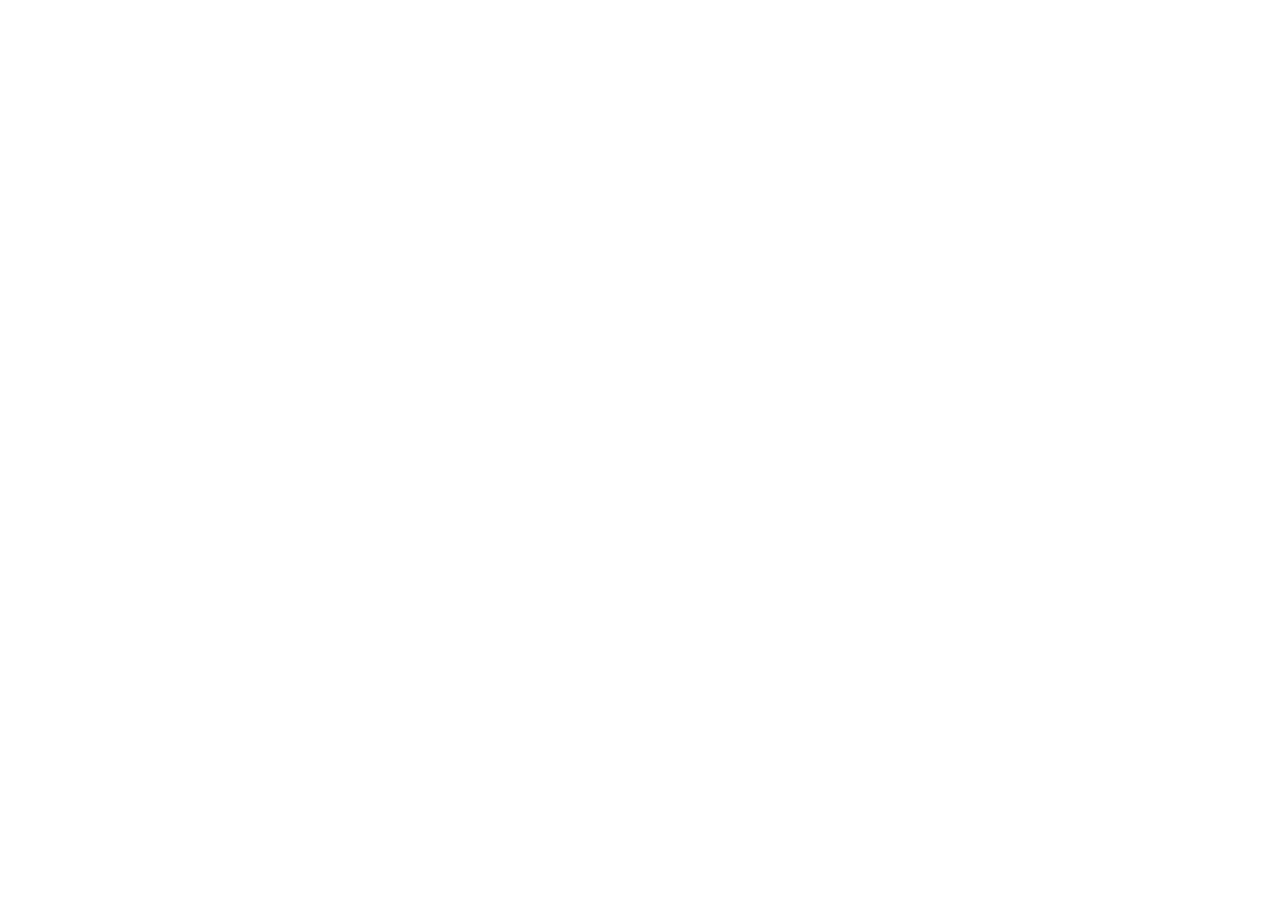
==== index.html @ 602f4afa "Começo do Html" ====
<!DOCTYPE html>
<html lang="pt-BR">
<head>
<meta charset="UTF-8">
<title>Meu Treino - GymRutz</title>

<link href="https://fonts.googleapis.com/css2?family=Bebas+Neue&family=DM+Sans&display=swap" rel="stylesheet">
<link rel="stylesheet" href="style.css">

</head>
<body>

</body>
</html>
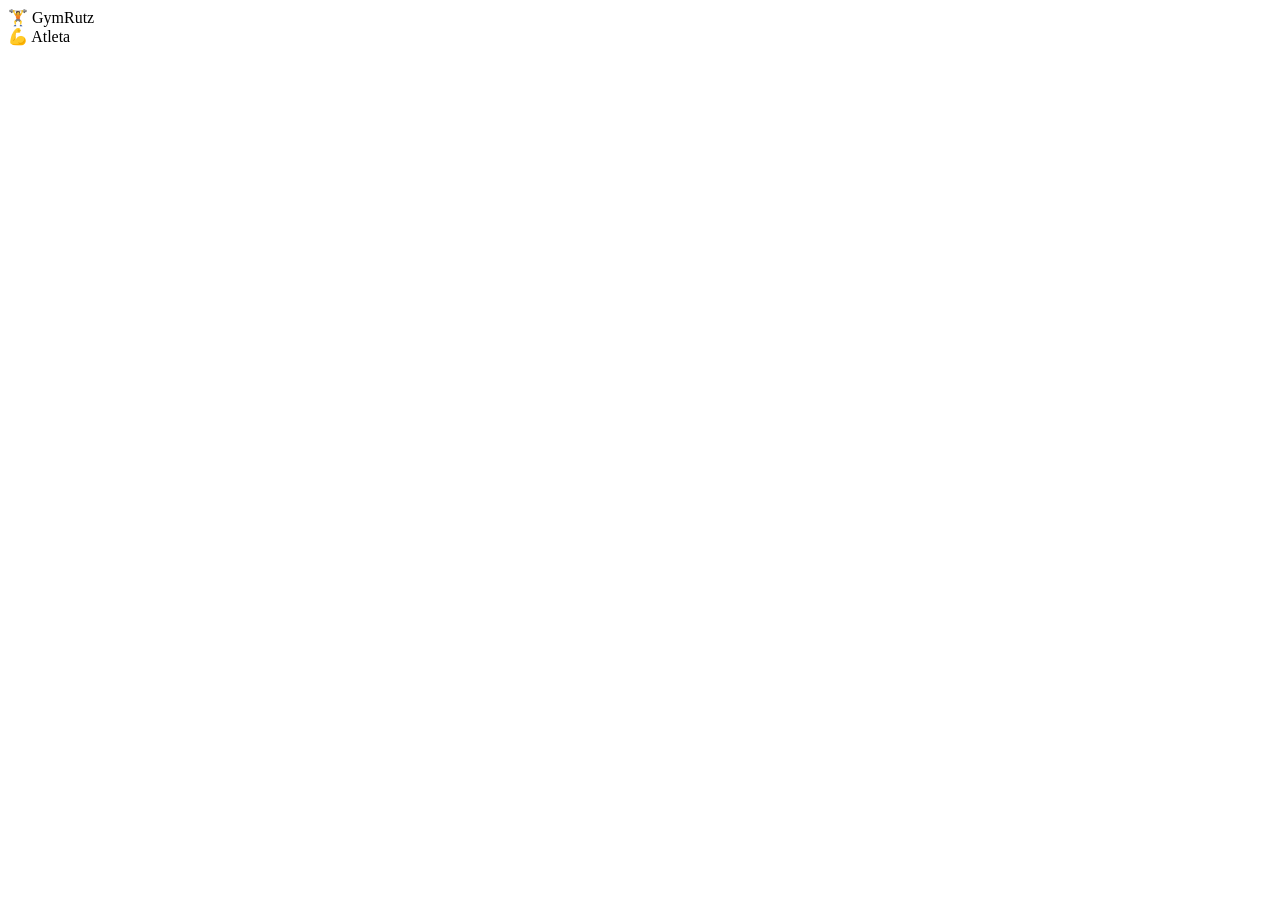
==== commit fcbc0ad4: "Cabeçalho e Identação." ====
--- a/index.html
+++ b/index.html
@@ -1,14 +1,29 @@
 <!DOCTYPE html>
 <html lang="pt-BR">
+
 <head>
-<meta charset="UTF-8">
-<title>Meu Treino - GymRutz</title>
+    <meta charset="UTF-8">
+    <title>Meu Treino - GymRutz</title>
 
-<link href="https://fonts.googleapis.com/css2?family=Bebas+Neue&family=DM+Sans&display=swap" rel="stylesheet">
-<link rel="stylesheet" href="style.css">
+    <link href="https://fonts.googleapis.com/css2?family=Bebas+Neue&family=DM+Sans&display=swap" rel="stylesheet">
+    <link rel="stylesheet" href="style.css">
+</head>
 
-</head>
 <body>
 
+    <div class="topo">
+
+        <div class="logo" id="logoBtn">
+            <span>🏋️</span> GymRutz
+        </div>
+
+        <div class="usuario">
+            <span>💪</span>
+            <span id="headerUser">Atleta</span>
+        </div>
+
+    </div>
+
 </body>
+
 </html>
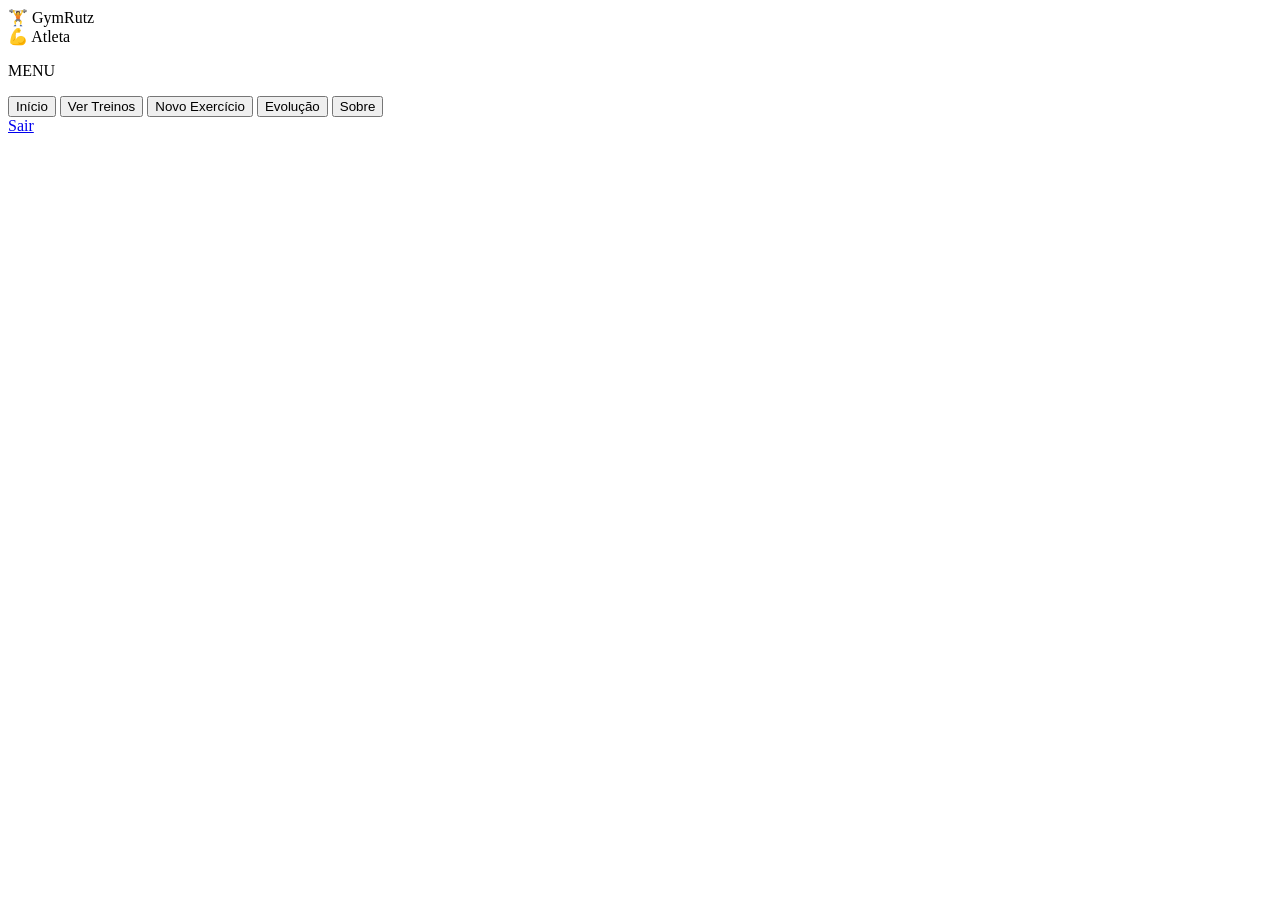
==== commit 9ed8fec3: "Botões do Menu." ====
--- a/index.html
+++ b/index.html
@@ -21,8 +21,31 @@
             <span>💪</span>
             <span id="headerUser">Atleta</span>
         </div>
+    </div>
+    
+    <div class="container">
+
+    <div class="menu" id="sidebar">
+
+        <p>MENU</p>
+
+        <button class="link-menu" data-section="home">Início</button>
+        <button class="link-menu" data-section="exercicios">Ver Treinos</button>
+        <button class="link-menu" data-section="novo">Novo Exercício</button>
+        <button class="link-menu" data-section="stats">Evolução</button>
+        <button class="link-menu" data-section="sobre">Sobre</button>
+
+        <br>
+
+        <a href="login.html" class="link-menu">Sair</a>
 
     </div>
+
+    <div class="conteudo">
+
+    </div>
+
+</div>
 
 </body>
 
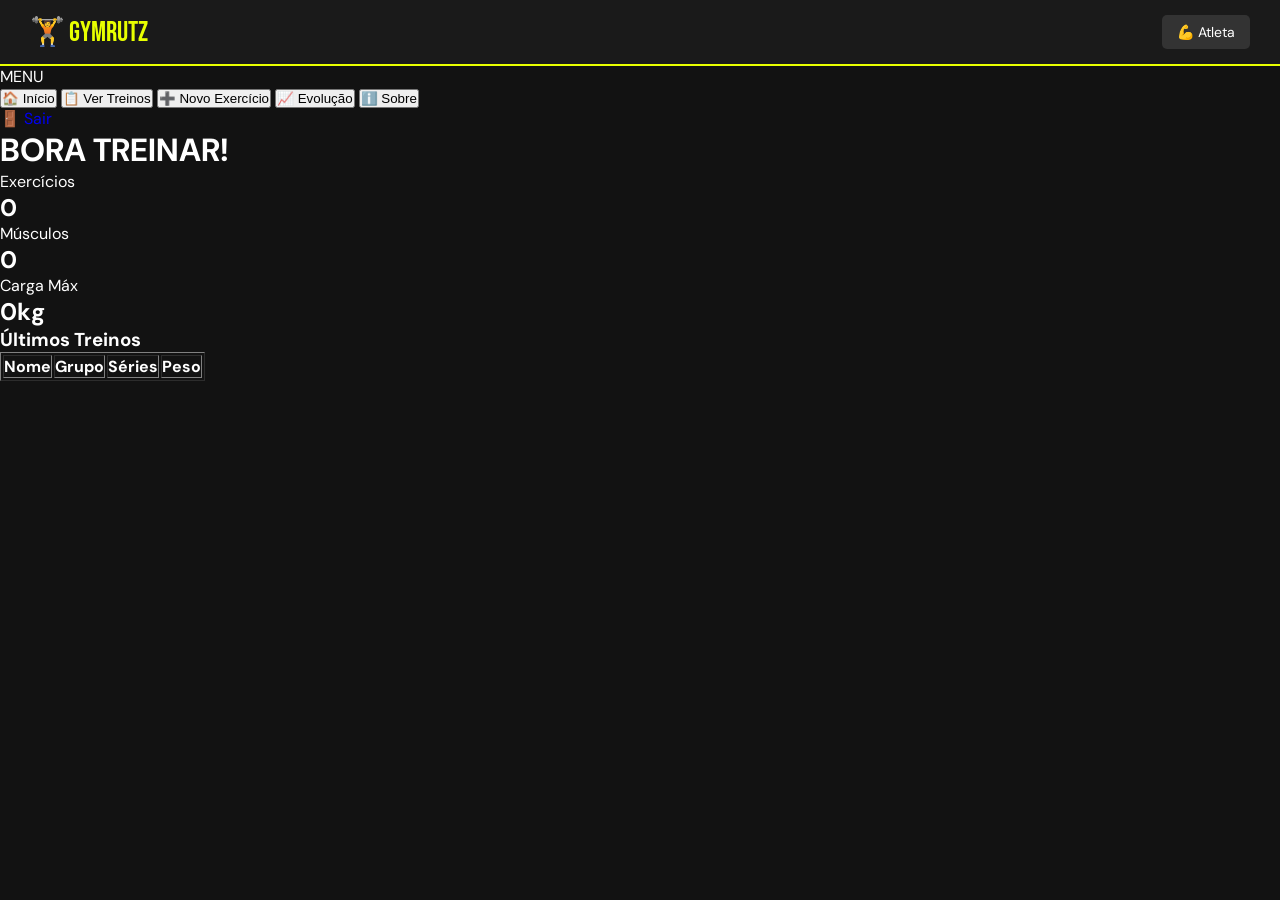
==== commit bf5c87dc: "mexendo na tela inicial" ====
--- a/index.html
+++ b/index.html
@@ -21,31 +21,78 @@
             <span>💪</span>
             <span id="headerUser">Atleta</span>
         </div>
-    </div>
-    
-    <div class="container">
-
-    <div class="menu" id="sidebar">
-
-        <p>MENU</p>
-
-        <button class="link-menu" data-section="home">Início</button>
-        <button class="link-menu" data-section="exercicios">Ver Treinos</button>
-        <button class="link-menu" data-section="novo">Novo Exercício</button>
-        <button class="link-menu" data-section="stats">Evolução</button>
-        <button class="link-menu" data-section="sobre">Sobre</button>
-
-        <br>
-
-        <a href="login.html" class="link-menu">Sair</a>
 
     </div>
 
-    <div class="conteudo">
+    <div class="container">
+
+        <div class="menu" id="sidebar">
+
+            <p>MENU</p>
+
+            <button class="link-menu" data-section="home">🏠 Início</button>
+            <button class="link-menu" data-section="exercicios">📋 Ver Treinos</button>
+            <button class="link-menu" data-section="novo">➕ Novo Exercício</button>
+            <button class="link-menu" data-section="stats">📈 Evolução</button>
+            <button class="link-menu" data-section="sobre">ℹ️ Sobre</button>
+
+            <br>
+
+            <a href="login.html" class="link-menu">🚪 Sair</a>
+
+        </div>
+
+        <div class="conteudo">
+
+            <div class="tela active" id="section-home">
+
+                <h1>BORA TREINAR!</h1>
+
+                <div class="cards-topo">
+
+                    <div class="card">
+                        <p>Exercícios</p>
+                        <h2 id="statTotal">0</h2>
+                    </div>
+
+                    <div class="card">
+                        <p>Músculos</p>
+                        <h2 id="statGrupos">0</h2>
+                    </div>
+
+                    <div class="card">
+                        <p>Carga Máx</p>
+                        <h2 id="statMaxPeso">0kg</h2>
+                    </div>
+
+                </div>
+
+                <div class="bloco">
+
+                    <h3>Últimos Treinos</h3>
+
+                    <table border="1">
+
+                        <thead>
+                            <tr>
+                                <th>Nome</th>
+                                <th>Grupo</th>
+                                <th>Séries</th>
+                                <th>Peso</th>
+                            </tr>
+                        </thead>
+
+                        <tbody id="homeTableBody"></tbody>
+
+                    </table>
+
+                </div>
+
+            </div>
+
+        </div>
 
     </div>
-
-</div>
 
 </body>
 
--- a/style.css
+++ b/style.css
@@ -0,0 +1,37 @@
+* {
+    box-sizing: border-box;
+    margin: 0;
+    padding: 0;
+}
+
+body {
+    background-color: #121212; /* Fundo escuro padrão */
+    color: #ffffff;
+    font-family: 'DM Sans', sans-serif;
+}
+
+a {
+    text-decoration: none;
+}
+.topo {
+    background-color: #1a1a1a;
+    padding: 15px 30px;
+    border-bottom: 2px solid #e8ff00; /* Linha amarela gym */
+    overflow: hidden; 
+}
+
+.logo {
+    float: left;
+    font-family: 'Bebas Neue', sans-serif;
+    font-size: 28px;
+    color: #e8ff00;
+    cursor: pointer;
+}
+
+.usuario {
+    float: right;
+    background: #333;
+    padding: 8px 15px;
+    border-radius: 5px;
+    font-size: 14px;
+}
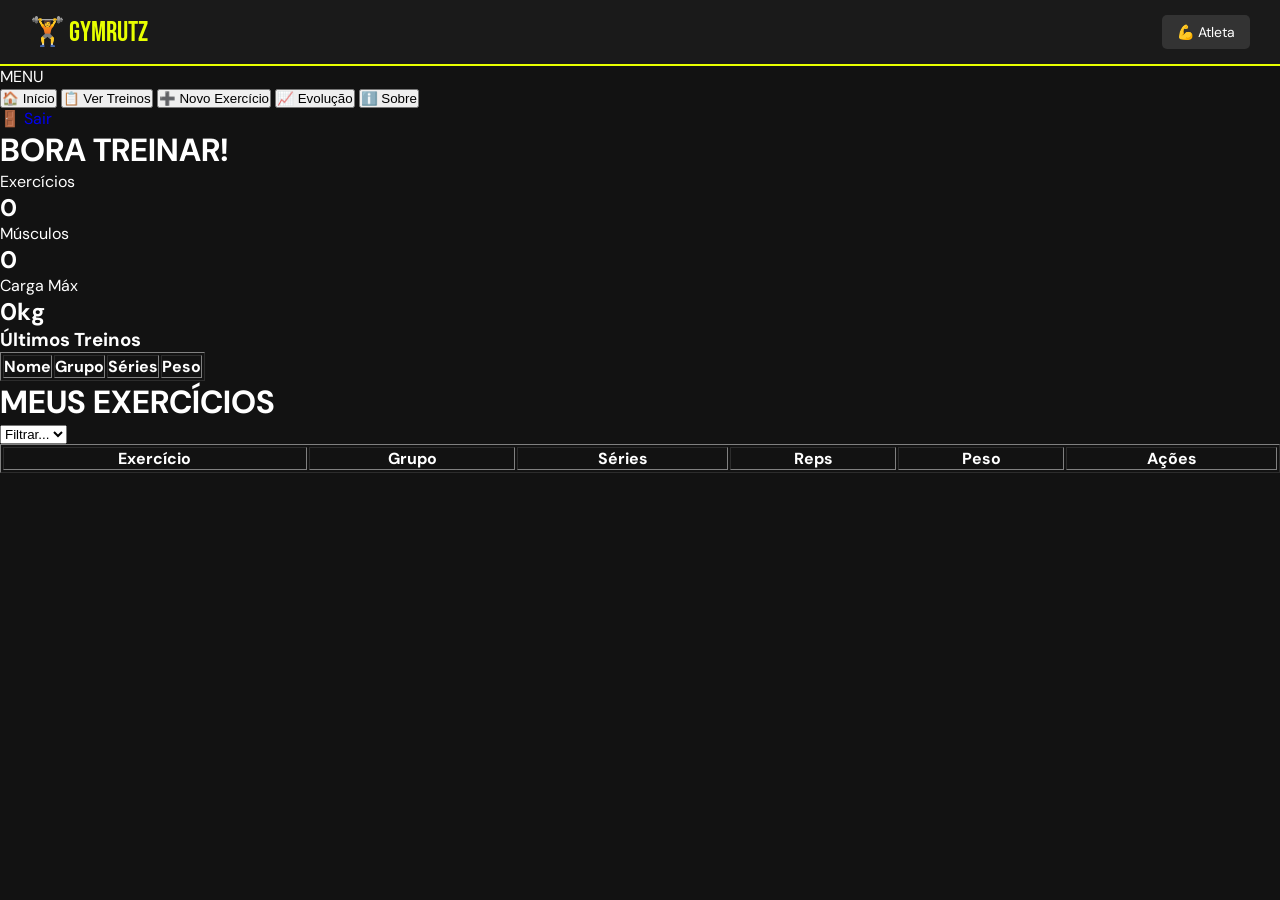
==== commit 41108f28: "parte para mostrar os exercicios" ====
--- a/index.html
+++ b/index.html
@@ -90,6 +90,44 @@
 
             </div>
 
+            <div class="tela" id="section-exercicios">
+
+                <h1>MEUS EXERCÍCIOS</h1>
+
+                <div class="bloco">
+
+                    <select id="filtroGrupo">
+                        <option value="">Filtrar...</option>
+                        <option value="peito">Peito</option>
+                        <option value="costas">Costas</option>
+                        <option value="pernas">Pernas</option>
+                    </select>
+
+                    <table border="1" width="100%">
+
+                        <thead>
+                            <tr>
+                                <th>Exercício</th>
+                                <th>Grupo</th>
+                                <th>Séries</th>
+                                <th>Reps</th>
+                                <th>Peso</th>
+                                <th>Ações</th>
+                            </tr>
+                        </thead>
+
+                        <tbody id="mainTableBody"></tbody>
+
+                    </table>
+
+                    <div id="emptyState" style="display:none">
+                        Nada cadastrado ainda.
+                    </div>
+
+                </div>
+
+            </div>
+
         </div>
 
     </div>
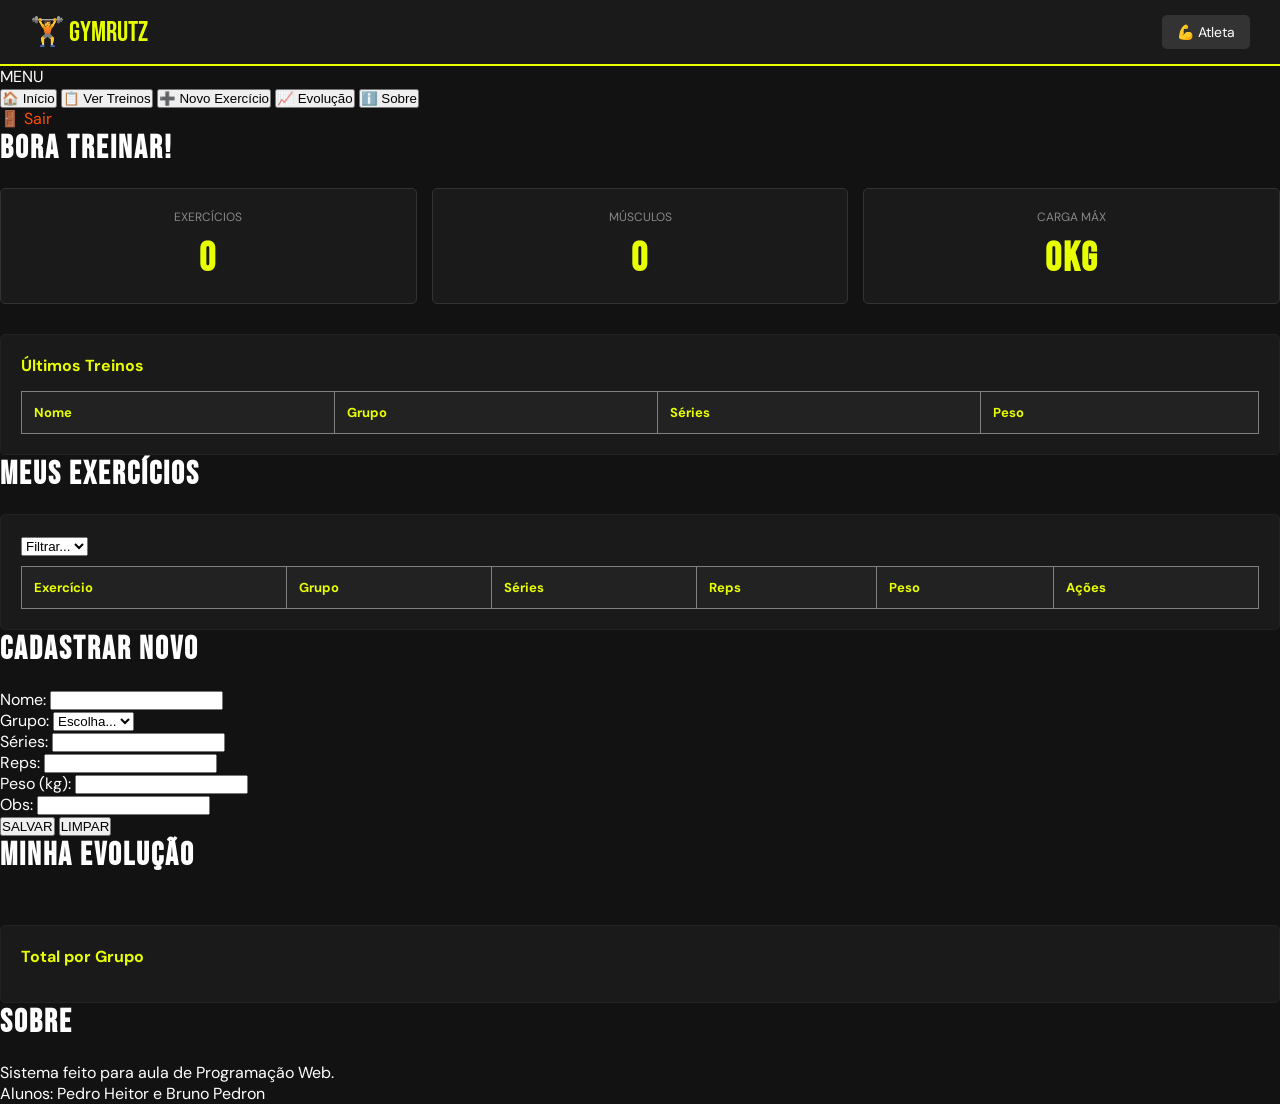
==== commit f4f405ae: "atualização index.html adicionando caixas de registro de exerci" ====
--- a/index.html
+++ b/index.html
@@ -29,50 +29,37 @@
         <div class="menu" id="sidebar">
 
             <p>MENU</p>
-
             <button class="link-menu" data-section="home">🏠 Início</button>
             <button class="link-menu" data-section="exercicios">📋 Ver Treinos</button>
             <button class="link-menu" data-section="novo">➕ Novo Exercício</button>
             <button class="link-menu" data-section="stats">📈 Evolução</button>
             <button class="link-menu" data-section="sobre">ℹ️ Sobre</button>
-
             <br>
-
             <a href="login.html" class="link-menu">🚪 Sair</a>
-
         </div>
 
         <div class="conteudo">
 
             <div class="tela active" id="section-home">
-
                 <h1>BORA TREINAR!</h1>
-
                 <div class="cards-topo">
-
                     <div class="card">
                         <p>Exercícios</p>
                         <h2 id="statTotal">0</h2>
                     </div>
-
                     <div class="card">
                         <p>Músculos</p>
                         <h2 id="statGrupos">0</h2>
                     </div>
-
                     <div class="card">
                         <p>Carga Máx</p>
                         <h2 id="statMaxPeso">0kg</h2>
                     </div>
-
                 </div>
 
                 <div class="bloco">
-
                     <h3>Últimos Treinos</h3>
-
                     <table border="1">
-
                         <thead>
                             <tr>
                                 <th>Nome</th>
@@ -123,10 +110,53 @@
                     <div id="emptyState" style="display:none">
                         Nada cadastrado ainda.
                     </div>
+                </div>
+            </div>
+            <div class="tela" id="section-novo">
+                <h1>CADASTRAR NOVO</h1>
+                <div class="form">
+                    <p>Nome: <input type="text" id="nome"></p>
+                    <p>Grupo:
+                        <select id="grupo">
+                            <option value="">Escolha...</option>
+                            <option value="peito">Peito</option>
+                            <option value="costas">Costas</option>
+                            <option value="pernas">Pernas</option>
+                            <option value="ombros">Ombros</option>
+                            <option value="biceps">Bíceps</option>
+                            <option value="triceps">Tríceps</option>
+                        </select>
+                    </p>
+                    <p>Séries: <input type="number" id="series"></p>
+                    <p>Reps: <input type="number" id="reps"></p>
+                    <p>Peso (kg): <input type="number" id="peso"></p>
+                    <p>Obs: <input type="text" id="obs"></p>
 
+                    <button id="btnSalvar">SALVAR</button>
+                    <button id="btnLimpar">LIMPAR</button>
+                    <button id="btnCancelarEdicao" style="display:none">CANCELAR</button>
+                    <input type="hidden" id="editId">
                 </div>
+            </div>
 
+            <div class="tela" id="section-stats">
+                <h1>MINHA EVOLUÇÃO</h1>
+                <div class="cards-topo" id="bigStatsRow"></div>
+                <div class="bloco">
+                    <h3>Total por Grupo</h3>
+                    <div id="statsGroupContent"></div>
+                </div>
             </div>
+
+            <div class="tela" id="section-sobre">
+                <h1>SOBRE</h1>
+                <p>Sistema feito para aula de Programação Web.</p>
+                <p>Alunos: Pedro Heitor e Bruno Pedron</p>
+            </div>
+
+        </div> </div> <div id="toast"></div>
+
+        <script src="app.js"></script>
 
         </div>
 
--- a/style.css
+++ b/style.css
@@ -34,4 +34,84 @@
     padding: 8px 15px;
     border-radius: 5px;
     font-size: 14px;
+}
+
+/* Container dos cards para ficarem lado a lado */
+.cards-topo {
+    display: flex;
+    gap: 15px;
+    margin-bottom: 30px;
+}
+
+/* O card individual */
+.card {
+    background-color: #1a1a1a;
+    padding: 20px;
+    border: 1px solid #333;
+    flex: 1; /* Faz todos terem o mesmo tamanho */
+    text-align: center;
+    border-radius: 5px;
+}
+
+.card p {
+    color: #888;
+    font-size: 12px;
+    text-transform: uppercase;
+    margin-bottom: 10px;
+}
+
+.card h2 {
+    font-family: 'Bebas Neue', sans-serif;
+    color: #e8ff00;
+    font-size: 40px;
+    letter-spacing: 2px;
+}
+
+.bloco {
+    background-color: #1a1a1a;
+    padding: 20px;
+    border-radius: 5px;
+    border: 1px solid #222;
+}
+
+h1 {
+    font-family: 'Bebas Neue', sans-serif;
+    margin-bottom: 20px;
+    letter-spacing: 2px;
+}
+
+h3 {
+    margin-bottom: 15px;
+    font-size: 16px;
+    color: #e8ff00;
+}
+
+/* Tabela com cara de projeto de aula */
+table {
+    width: 100%;
+    border-collapse: collapse; /* Tira os vãos entre as células */
+    margin-top: 10px;
+}
+
+th {
+    background-color: #222;
+    color: #e8ff00;
+    padding: 12px;
+    text-align: left;
+    font-size: 13px;
+}
+
+td {
+    padding: 12px;
+    border-bottom: 1px solid #333;
+    font-size: 14px;
+}
+
+tr:hover {
+    background-color: #252525; /* Efeito ao passar o mouse */
+}
+
+.menu a.link-menu {
+    color: #ff4d00; /* Laranja para destacar o sair */
+    margin-top: 20px;
 }
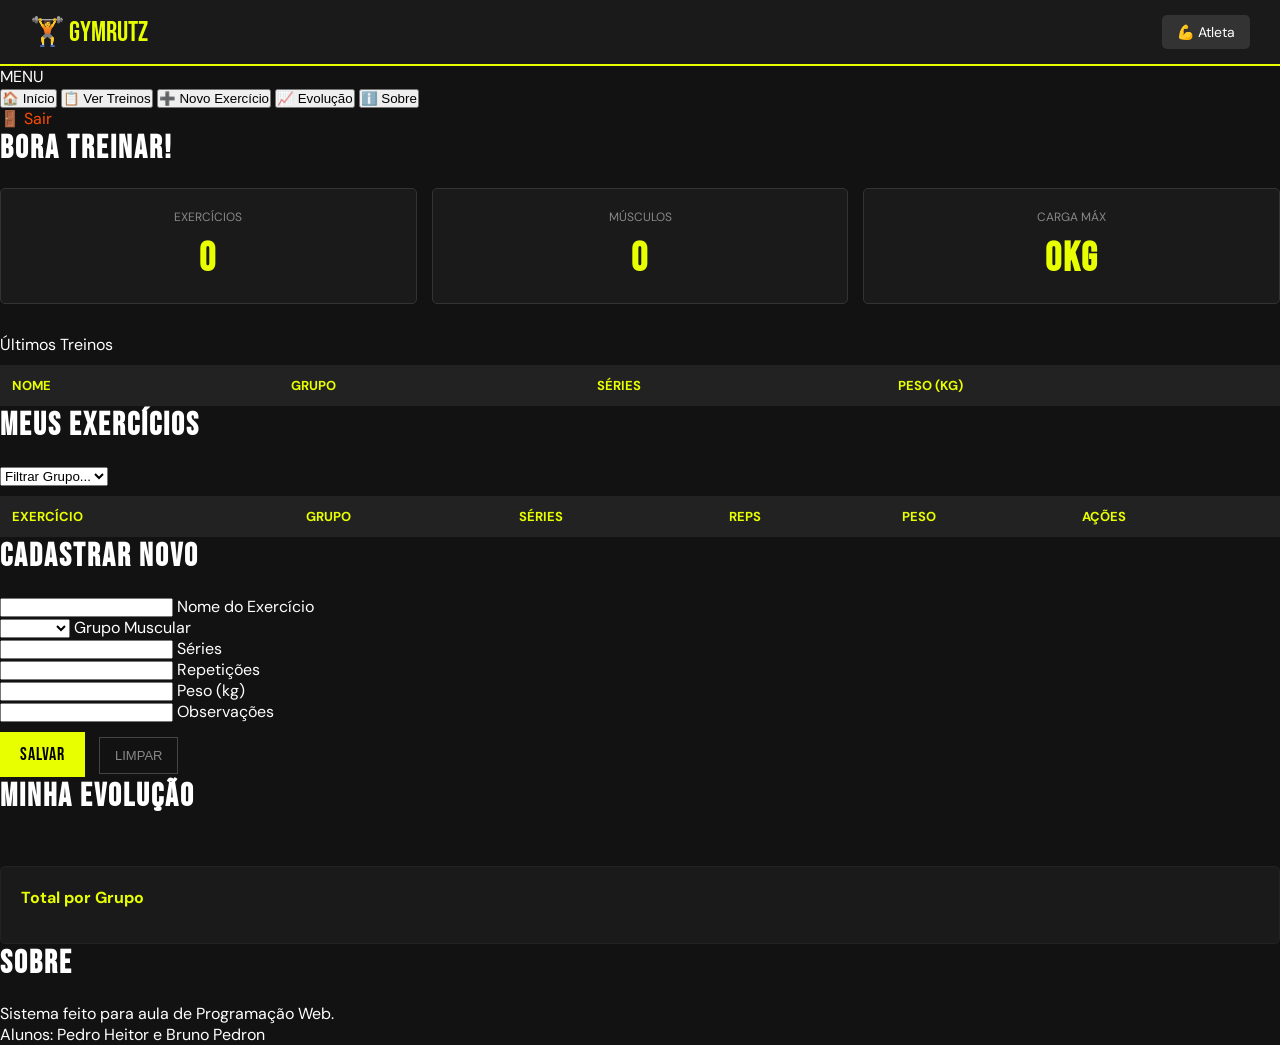
==== commit aecd3e03: "arrumando html arruamando o html conforme as guidelines" ====
--- a/index.html
+++ b/index.html
@@ -4,30 +4,25 @@
 <head>
     <meta charset="UTF-8">
     <title>Meu Treino - GymRutz</title>
-
-    <link href="https://fonts.googleapis.com/css2?family=Bebas+Neue&family=DM+Sans&display=swap" rel="stylesheet">
+    <link href="https://fonts.googleapis.com/css2?family=Bebas+Neue&family=DM+Sans&family=Roboto:wght@400;500;700&display=swap" rel="stylesheet">
     <link rel="stylesheet" href="style.css">
 </head>
 
 <body>
 
     <div class="topo">
-
         <div class="logo" id="logoBtn">
             <span>🏋️</span> GymRutz
         </div>
-
         <div class="usuario">
             <span>💪</span>
             <span id="headerUser">Atleta</span>
         </div>
-
     </div>
 
     <div class="container">
 
         <div class="menu" id="sidebar">
-
             <p>MENU</p>
             <button class="link-menu" data-section="home">🏠 Início</button>
             <button class="link-menu" data-section="exercicios">📋 Ver Treinos</button>
@@ -40,6 +35,7 @@
 
         <div class="conteudo">
 
+            <!-- Seção Home (Cards mantidos conforme original, Tabela atualizada para MD2) -->
             <div class="tela active" id="section-home">
                 <h1>BORA TREINAR!</h1>
                 <div class="cards-topo">
@@ -57,88 +53,109 @@
                     </div>
                 </div>
 
-                <div class="bloco">
-                    <h3>Últimos Treinos</h3>
-                    <table border="1">
+                <!-- Tabela MD2 -->
+                <div class="md-table-container">
+                    <div class="md-table-header">Últimos Treinos</div>
+                    <table class="md-data-table">
                         <thead>
                             <tr>
-                                <th>Nome</th>
-                                <th>Grupo</th>
-                                <th>Séries</th>
-                                <th>Peso</th>
+                                <th>NOME</th>
+                                <th>GRUPO</th>
+                                <th class="numeric">SÉRIES</th>
+                                <th class="numeric">PESO (KG)</th>
                             </tr>
                         </thead>
-
                         <tbody id="homeTableBody"></tbody>
-
                     </table>
-
                 </div>
-
             </div>
 
+            <!-- Seção Exercícios (Tabela MD2) -->
             <div class="tela" id="section-exercicios">
-
                 <h1>MEUS EXERCÍCIOS</h1>
-
-                <div class="bloco">
-
-                    <select id="filtroGrupo">
-                        <option value="">Filtrar...</option>
-                        <option value="peito">Peito</option>
-                        <option value="costas">Costas</option>
-                        <option value="pernas">Pernas</option>
-                    </select>
-
-                    <table border="1" width="100%">
-
+                <div class="md-table-container">
+                    <div class="md-table-toolbar">
+                        <select id="filtroGrupo" class="md-select-inline">
+                            <option value="">Filtrar Grupo...</option>
+                            <option value="peito">Peito</option>
+                            <option value="costas">Costas</option>
+                            <option value="pernas">Pernas</option>
+                        </select>
+                    </div>
+                    <table class="md-data-table">
                         <thead>
                             <tr>
-                                <th>Exercício</th>
-                                <th>Grupo</th>
-                                <th>Séries</th>
-                                <th>Reps</th>
-                                <th>Peso</th>
-                                <th>Ações</th>
+                                <th>EXERCÍCIO</th>
+                                <th>GRUPO</th>
+                                <th class="numeric">SÉRIES</th>
+                                <th class="numeric">REPS</th>
+                                <th class="numeric">PESO</th>
+                                <th>AÇÕES</th>
                             </tr>
                         </thead>
-
                         <tbody id="mainTableBody"></tbody>
-
                     </table>
-
-                    <div id="emptyState" style="display:none">
+                    <div id="emptyState" class="md-empty-state" style="display:none">
                         Nada cadastrado ainda.
                     </div>
                 </div>
             </div>
+
+            <!-- Seção Novo (Formulário com 6 campos e 3 tipos: text, select, number) -->
             <div class="tela" id="section-novo">
                 <h1>CADASTRAR NOVO</h1>
-                <div class="form">
-                    <p>Nome: <input type="text" id="nome"></p>
-                    <p>Grupo:
-                        <select id="grupo">
-                            <option value="">Escolha...</option>
-                            <option value="peito">Peito</option>
-                            <option value="costas">Costas</option>
-                            <option value="pernas">Pernas</option>
-                            <option value="ombros">Ombros</option>
-                            <option value="biceps">Bíceps</option>
-                            <option value="triceps">Tríceps</option>
-                        </select>
-                    </p>
-                    <p>Séries: <input type="number" id="series"></p>
-                    <p>Reps: <input type="number" id="reps"></p>
-                    <p>Peso (kg): <input type="number" id="peso"></p>
-                    <p>Obs: <input type="text" id="obs"></p>
+                <div class="md-card-form">
+                    <form id="formTreino">
+                        <div class="md-input-group">
+                            <input type="text" id="nome" class="md-input" placeholder=" " required>
+                            <label class="md-label">Nome do Exercício</label>
+                        </div>
 
-                    <button id="btnSalvar">SALVAR</button>
-                    <button id="btnLimpar">LIMPAR</button>
-                    <button id="btnCancelarEdicao" style="display:none">CANCELAR</button>
-                    <input type="hidden" id="editId">
+                        <div class="md-input-group">
+                            <select id="grupo" class="md-input" required>
+                                <option value="" disabled selected hidden></option>
+                                <option value="peito">Peito</option>
+                                <option value="costas">Costas</option>
+                                <option value="pernas">Pernas</option>
+                                <option value="ombros">Ombros</option>
+                                <option value="biceps">Bíceps</option>
+                                <option value="triceps">Tríceps</option>
+                            </select>
+                            <label class="md-label">Grupo Muscular</label>
+                        </div>
+
+                        <div class="md-form-row">
+                            <div class="md-input-group">
+                                <input type="number" id="series" class="md-input" placeholder=" " required>
+                                <label class="md-label">Séries</label>
+                            </div>
+                            <div class="md-input-group">
+                                <input type="number" id="reps" class="md-input" placeholder=" " required>
+                                <label class="md-label">Repetições</label>
+                            </div>
+                        </div>
+
+                        <div class="md-input-group">
+                            <input type="number" id="peso" class="md-input" placeholder=" " required>
+                            <label class="md-label">Peso (kg)</label>
+                        </div>
+
+                        <div class="md-input-group">
+                            <input type="text" id="obs" class="md-input" placeholder=" ">
+                            <label class="md-label">Observações</label>
+                        </div>
+
+                        <div class="md-form-actions">
+                            <button type="button" id="btnSalvar" class="md-btn md-btn-contained">SALVAR</button>
+                            <button type="button" id="btnLimpar" class="md-btn md-btn-outlined">LIMPAR</button>
+                            <button type="button" id="btnCancelarEdicao" class="md-btn md-btn-text" style="display:none">CANCELAR</button>
+                        </div>
+                        <input type="hidden" id="editId">
+                    </form>
                 </div>
             </div>
 
+            <!-- Demais seções mantidas -->
             <div class="tela" id="section-stats">
                 <h1>MINHA EVOLUÇÃO</h1>
                 <div class="cards-topo" id="bigStatsRow"></div>
@@ -154,14 +171,11 @@
                 <p>Alunos: Pedro Heitor e Bruno Pedron</p>
             </div>
 
-        </div> </div> <div id="toast"></div>
-
-        <script src="app.js"></script>
-
         </div>
-
     </div>
 
+    <div id="toast"></div>
+    <script src="app.js"></script>
 </body>
 
 </html>
--- a/style.css
+++ b/style.css
@@ -5,7 +5,7 @@
 }
 
 body {
-    background-color: #121212; /* Fundo escuro padrão */
+    background-color: #121212;
     color: #ffffff;
     font-family: 'DM Sans', sans-serif;
 }
@@ -16,7 +16,7 @@
 .topo {
     background-color: #1a1a1a;
     padding: 15px 30px;
-    border-bottom: 2px solid #e8ff00; /* Linha amarela gym */
+    border-bottom: 2px solid #e8ff00; 
     overflow: hidden; 
 }
 
@@ -36,19 +36,17 @@
     font-size: 14px;
 }
 
-/* Container dos cards para ficarem lado a lado */
 .cards-topo {
     display: flex;
     gap: 15px;
     margin-bottom: 30px;
 }
 
-/* O card individual */
 .card {
     background-color: #1a1a1a;
     padding: 20px;
     border: 1px solid #333;
-    flex: 1; /* Faz todos terem o mesmo tamanho */
+    flex: 1; 
     text-align: center;
     border-radius: 5px;
 }
@@ -86,10 +84,9 @@
     color: #e8ff00;
 }
 
-/* Tabela com cara de projeto de aula */
 table {
     width: 100%;
-    border-collapse: collapse; /* Tira os vãos entre as células */
+    border-collapse: collapse; 
     margin-top: 10px;
 }
 
@@ -108,10 +105,144 @@
 }
 
 tr:hover {
-    background-color: #252525; /* Efeito ao passar o mouse */
+    background-color: #252525; 
 }
 
 .menu a.link-menu {
-    color: #ff4d00; /* Laranja para destacar o sair */
+    color: #ff4d00; 
     margin-top: 20px;
+}
+
+.form {
+    background-color: #1a1a1a;
+    padding: 25px;
+    border: 1px solid #333;
+    max-width: 500px; 
+    border-radius: 5px;
+}
+
+.form p {
+    margin-bottom: 15px;
+    font-size: 14px;
+    color: #bbb;
+}
+
+.form input, 
+.form select {
+    width: 100%;
+    padding: 10px;
+    margin-top: 5px;
+    background-color: #252525;
+    border: 1px solid #444;
+    color: white;
+    border-radius: 4px;
+    outline: none;
+}
+
+.form input:focus, 
+.form select:focus {
+    border-color: #e8ff00;
+}
+
+#btnSalvar {
+    background-color: #e8ff00;
+    color: black;
+    border: none;
+    padding: 12px 20px;
+    font-family: 'Bebas Neue', sans-serif;
+    font-size: 18px;
+    letter-spacing: 1px;
+    cursor: pointer;
+    margin-top: 10px;
+    margin-right: 10px;
+}
+
+/* Botões secundários */
+#btnLimpar, 
+#btnCancelarEdicao {
+    background-color: transparent;
+    color: #888;
+    border: 1px solid #444;
+    padding: 10px 15px;
+    cursor: pointer;
+    font-size: 13px;
+}
+
+#btnLimpar:hover {
+    color: white;
+    border-color: #666;
+}
+
+.corpo-login {
+    background-color: #121212;
+    font-family: 'DM Sans', sans-serif;
+    color: white;
+    margin-top: 100px; 
+    text-align: center;
+}
+
+.caixa-login {
+    background-color: #1a1a1a;
+    width: 350px;
+    margin: 0 auto;
+    padding: 30px;
+    border: 2px solid #333; 
+}
+
+.login-topo h1 {
+    font-family: 'Bebas Neue', sans-serif;
+    color: #e8ff00;
+    font-size: 45px;
+    margin-bottom: 5px;
+}
+
+.form-login input {
+    width: 90%;
+    padding: 10px;
+    margin-bottom: 15px;
+    background: #222;
+    border: 1px solid #555;
+    color: white;
+}
+
+.btn-entrar {
+    width: 95%;
+    padding: 12px;
+    background-color: #e8ff00;
+    color: black;
+    border: none;
+    font-weight: bold;
+    cursor: pointer;
+    margin-top: 10px;
+}
+
+.btn-entrar:hover {
+    background-color: #ffff00; 
+}
+
+.ou {
+    margin: 10px 0;
+    font-size: 12px;
+    color: #888;
+}
+
+
+.btn-registrar {
+    width: 95%;
+    padding: 8px;
+    background: none;
+    border: 1px solid #e8ff00;
+    color: #e8ff00;
+    cursor: pointer;
+}
+
+.modal-simples {
+    position: fixed;
+    top: 20%;
+    left: 50%;
+    transform: translate(-50%, -50%); 
+    background: #1a1a1a;
+    border: 3px solid #e8ff00;
+    padding: 20px;
+    z-index: 100;
 }
